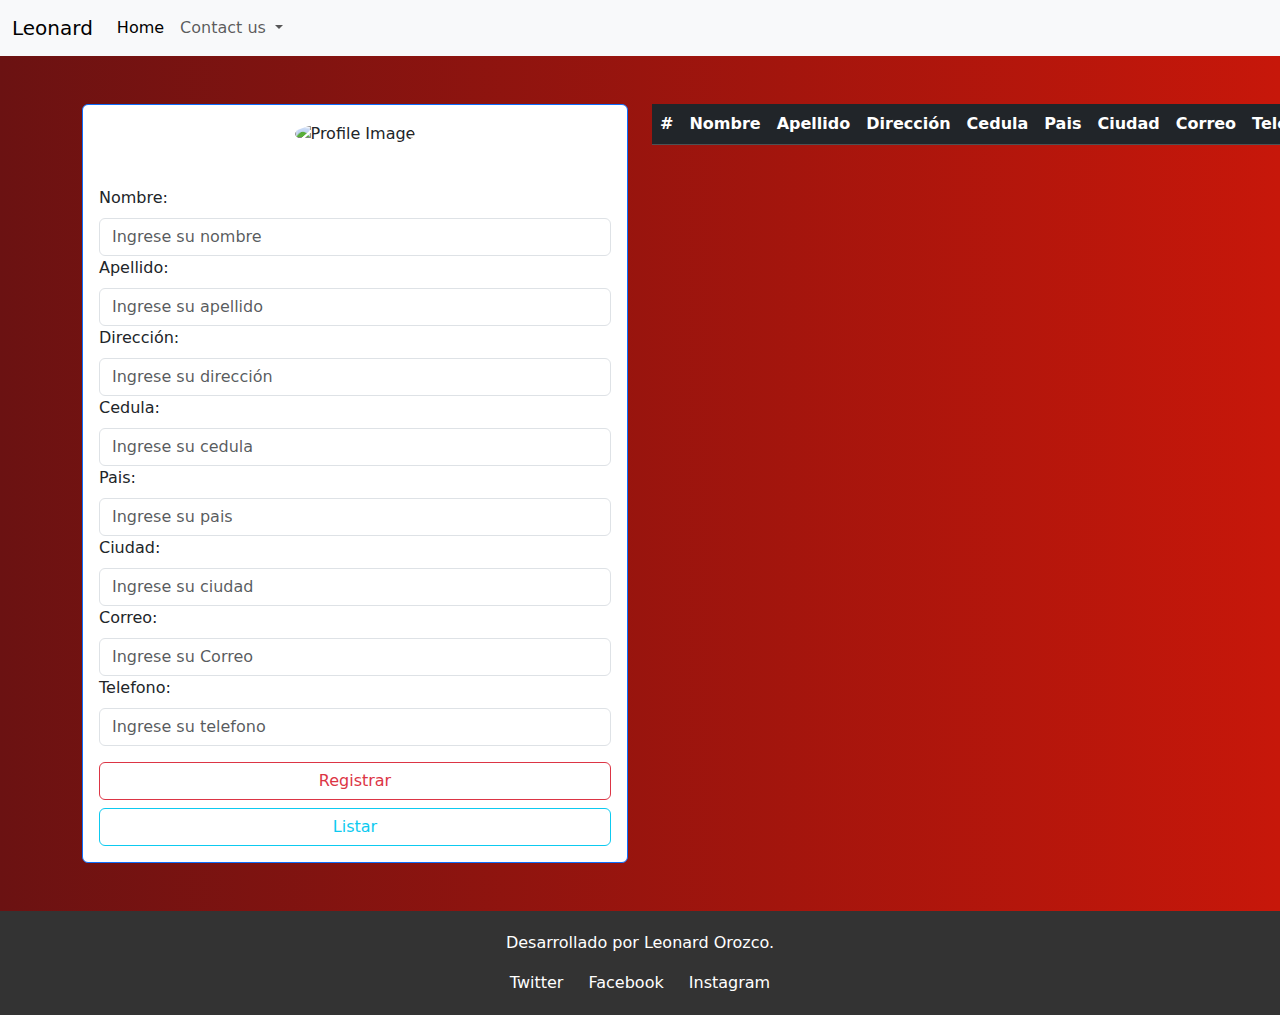
==== register.html @ c3f35df6 "first commit" ====
<!DOCTYPE html>
<html lang="en">
<head>
    <meta charset="UTF-8">
    <meta name="viewport" content="width=device-width, initial-scale=1.0">
    <link href="https://cdn.jsdelivr.net/npm/bootstrap@5.3.3/dist/css/bootstrap.min.css" rel="stylesheet" integrity="sha384-QWTKZyjpPEjISv5WaRU9OFeRpok6YctnYmDr5pNlyT2bRjXh0JMhjY6hW+ALEwIH" crossorigin="anonymous">
    <script src="https://cdn.jsdelivr.net/npm/bootstrap@5.3.3/dist/js/bootstrap.bundle.min.js" integrity="sha384-YvpcrYf0tY3lHB60NNkmXc5s9fDVZLESaAA55NDzOxhy9GkcIdslK1eN7N6jIeHz" crossorigin="anonymous"></script>
    <link rel="stylesheet" href="styles-2.css">
    <title>Document</title>
</head>
<nav class="navbar navbar-expand-lg bg-body-tertiary">
    <div class="container-fluid">
      <a class="navbar-brand" href="./index.html">Leonard</a>
      <button class="navbar-toggler" type="button" data-bs-toggle="collapse" data-bs-target="#navbarSupportedContent" aria-controls="navbarSupportedContent" aria-expanded="false" aria-label="Toggle navigation">
        <span class="navbar-toggler-icon"></span>
      </button>
      <div class="collapse navbar-collapse" id="navbarSupportedContent">
        <ul class="navbar-nav me-auto mb-2 mb-lg-0">
          <li class="nav-item">
            <a class="nav-link active" aria-current="page" href="./index.html">Home</a>
          </li>

          <li class="nav-item dropdown">
            <a class="nav-link dropdown-toggle" href="#" role="button" data-bs-toggle="dropdown" aria-expanded="false">
              Contact us
            </a>
            <ul class="dropdown-menu">
                <li><a class="dropdown-item" href="#redes">Redes</a></li>
            </ul>
          </li>
        </ul>
      </div>
    </div>
  </nav>
<body class="gradient-custom">
    <div class="container">
        <div class="row mt-5">
            <div class="col-12 col-md-6">
                <!-- empieza form -->
                <div class="card border-primary mb-5">
                    <div class="card-body">
                        <div class="card-text">
                            <!-- Imagen centrada arriba del formulario -->
                            <div class="row">
                                <div class="col-12 text-center mb-4">
                                    <img class="img-fluid rounded-circle" src="https://pbs.twimg.com/profile_images/1783162065785401344/jrryQRZY_400x400.jpg" alt="Profile Image">
                                </div>
                            </div>
                            <!-- Formulario debajo de la imagen -->
                            <div class="row">
                                <div class="col-12 mt-3">
                                    <!-- Asignar ID a cada input -->
                                    <label class="form-label">Nombre:</label>
                                    <input class="form-control form-control" type="text" id="nombre" placeholder="Ingrese su nombre" aria-label="Nombre">
                                    <label class="form-label">Apellido:</label>
                                    <input class="form-control form-control" type="text" id="apellido" placeholder="Ingrese su apellido" aria-label="Apellido">
                                    <label class="form-label">Dirección:</label>
                                    <input class="form-control form-control" type="text" id="direccion" placeholder="Ingrese su dirección" aria-label="Dirección">
                                    <label class="form-label">Cedula:</label>
                                    <input class="form-control form-control" type="number" id="cedula" placeholder="Ingrese su cedula" aria-label="Cedula" min="0" step="1">
                                    <label class="form-label">Pais:</label>
                                    <input class="form-control form-control" type="text" id="pais" placeholder="Ingrese su pais" aria-label="Pais">
                                    <label class="form-label">Ciudad:</label>
                                    <input class="form-control form-control" type="text" id="ciudad" placeholder="Ingrese su ciudad" aria-label="Ciudad">
                                    <label class="form-label">Correo:</label>
                                    <input class="form-control form-control" type="text" id="correo" placeholder="Ingrese su Correo" aria-label="Correo">
                                    <label class="form-label">Telefono:</label>
                                    <input class="form-control form-control" type="number" id="telefono" placeholder="Ingrese su telefono" aria-label="telefono">
                                    <div class="d-grid gap-2 mt-3">
                                        <button type="button" class="btn btn-outline-danger" onclick="register()">Registrar</button>
                                        <button class="btn btn-outline-info" onclick="listar()">Listar</button>
                                    </div>
                                </div>
                            </div>
                        </div>
                    </div>
                </div>
            </div>

            <!-- termina form -->
            
            <div class="col-12 col-md-6">
                <!-- empieza tabla -->
                <table class="table table-dark">
                    <thead>
                      <tr>
                        <th scope="col">#</th>
                        <th scope="col">Nombre</th>
                        <th scope="col">Apellido</th>
                        <th scope="col">Dirección</th>
                        <th scope="col">Cedula</th>
                        <th scope="col">Pais</th>
                        <th scope="col">Ciudad</th>
                        <th scope="col">Correo</th>
                        <th scope="col">Telefono</th>
                      </tr>
                    </thead>
                    <tbody id="cuerpo-tabla">
  
                    </tbody>
                </table>
                <!--termina tabla -->
        </div>
        </div>
    </div>
    <footer id="redes" class="site-footer">
        <p>Desarrollado por Leonard Orozco.</p>
        <div class="social-links">
            <a href="https://x.com/LeonardOrozco6" target="_blank">Twitter</a>
            <a href="https://www.facebook.com/leonard.orozco.ordonez" target="_blank">Facebook</a>
            <a href="https://www.instagram.com/orozcoleonar/" target="_blank">Instagram</a>
        </div>
    </footer>
    <script src="./app.js"></script>
</body>

</html>
---- styles-2.css ----
.gradient-custom {
    /* fallback for old browsers */
    background: #000000;

    /* Chrome 10-25, Safari 5.1-6 */
    background: -webkit-linear-gradient(to right, rgb(235, 136, 7), rgb(240, 14, 14));

    /* W3C, IE 10+/ Edge, Firefox 16+, Chrome 26+, Opera 12+, Safari 7+ */
    background: linear-gradient(to right, #6b1212, rgb(199, 23, 10));

    /* Añadir altura completa */
    min-height: 100vh;

    /* Añadir propiedad de fondo para cubrir todo el contenido */
    background-size: cover;
}

/* Estilo del footer */
.site-footer {
    background-color: #333;
    color: white;
    padding: 20px;
    text-align: center;
}

.site-footer .social-links a {
    color: white;
    margin: 0 10px;
    text-decoration: none;
}
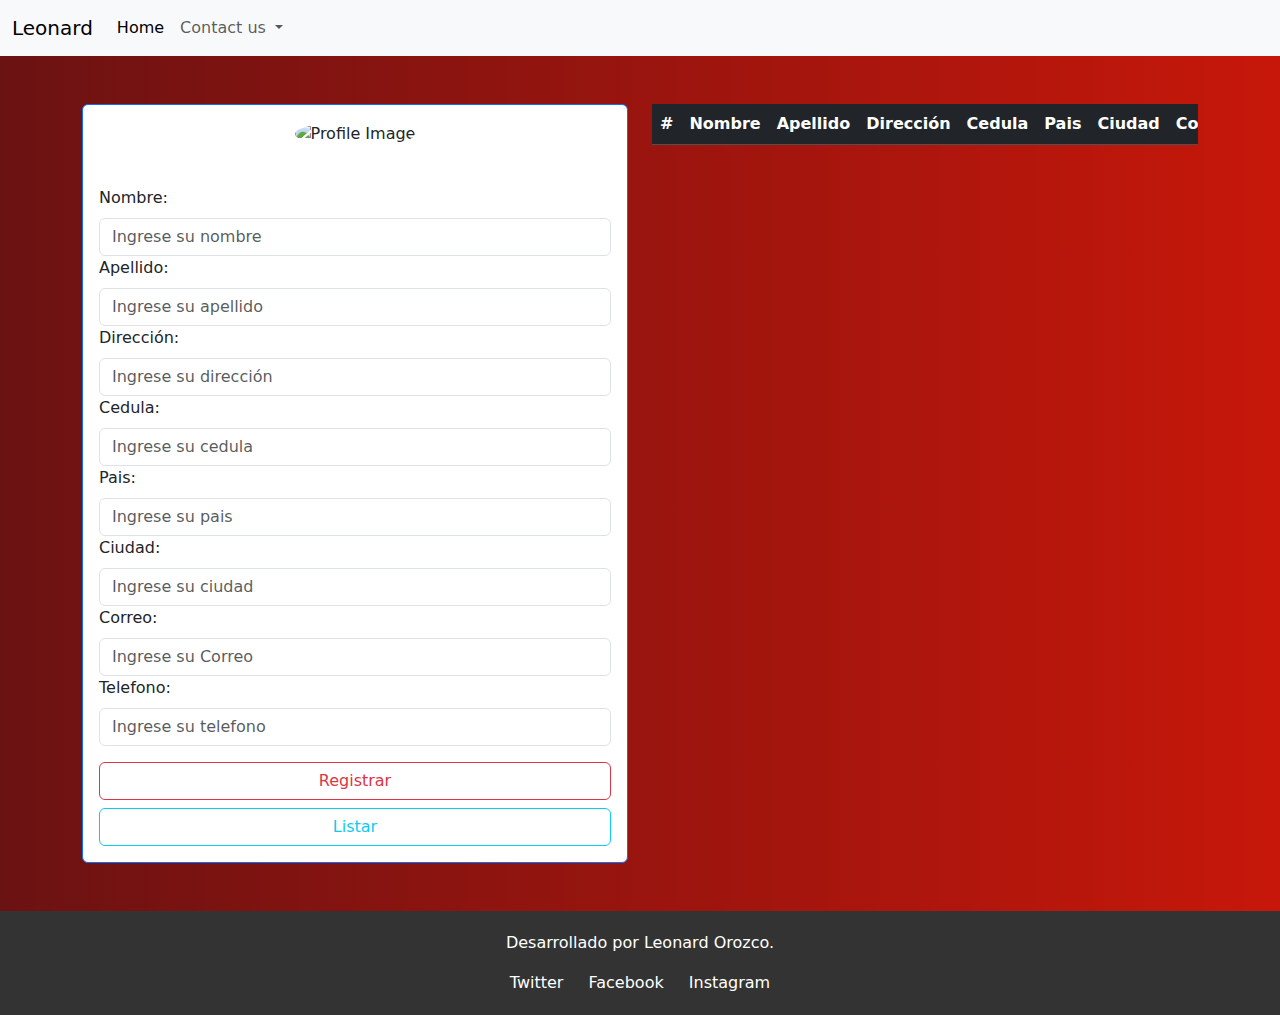
==== commit 8582b7fa: "second commit" ====
--- a/register.html
+++ b/register.html
@@ -81,25 +81,27 @@
             
             <div class="col-12 col-md-6">
                 <!-- empieza tabla -->
-                <table class="table table-dark">
-                    <thead>
-                      <tr>
-                        <th scope="col">#</th>
-                        <th scope="col">Nombre</th>
-                        <th scope="col">Apellido</th>
-                        <th scope="col">Dirección</th>
-                        <th scope="col">Cedula</th>
-                        <th scope="col">Pais</th>
-                        <th scope="col">Ciudad</th>
-                        <th scope="col">Correo</th>
-                        <th scope="col">Telefono</th>
-                      </tr>
-                    </thead>
-                    <tbody id="cuerpo-tabla">
-  
-                    </tbody>
-                </table>
-                <!--termina tabla -->
+                <div class="table-responsive">
+                  <table class="table table-dark">
+                      <thead>
+                        <tr>
+                          <th scope="col">#</th>
+                          <th scope="col">Nombre</th>
+                          <th scope="col">Apellido</th>
+                          <th scope="col">Dirección</th>
+                          <th scope="col">Cedula</th>
+                          <th scope="col">Pais</th>
+                          <th scope="col">Ciudad</th>
+                          <th scope="col">Correo</th>
+                          <th scope="col">Telefono</th>
+                        </tr>
+                      </thead>
+                      <tbody id="cuerpo-tabla">
+    
+                      </tbody>
+                  </table>
+                  <!--termina tabla -->
+                </div>
         </div>
         </div>
     </div>
